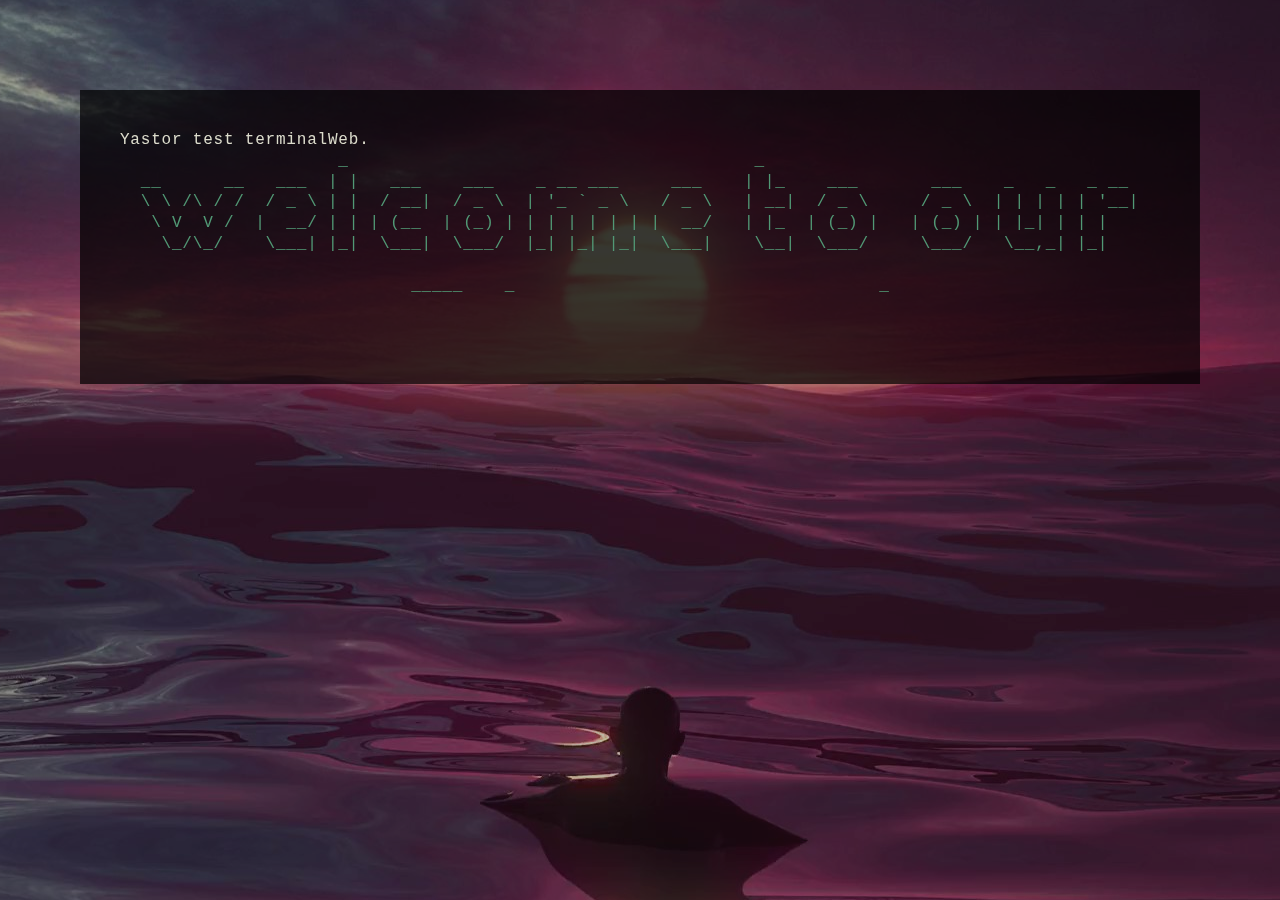
==== index.html @ 35111ea3 "1" ====
<!DOCTYPE html>
<html>
  <head>
    <!-- Global site tag (gtag.js) - Google Analytics -->
    <script async src="https://www.googletagmanager.com/gtag/js?id=G-QJ9TR5T9S2"></script>
    <script>
      window.dataLayer = window.dataLayer || [];
      function gtag(){dataLayer.push(arguments);}
      gtag('js', new Date());
    
      gtag('config', 'G-QJ9TR5T9S2');
    </script>
    <meta charset="utf-8" />
    <meta http-equiv="X-UA-Compatible" content="IE=edge" />
    <meta name="viewport" content="width=device-width, initial-scale=1" />
    <meta name="description" content="Egzamin zawodowy informatyk.">
    <meta name="keywords" content="EE09,EE08,egzamin zawodowy,informatyka,egzamin zawodowy informatyk,discord,ee.09,ee.08,inf02,inf03,inf.02,inf.03">
    <title>Yastor | Terminal</title>
    <link rel="stylesheet" type="text/css" media="screen" href="css/style.css" />
    <link rel="icon" type="image/x-icon" href="img/fav-icon.png" />
  </head>
  <body>
    <div class="black">
  <div id="full" >
    <video  muted  autoplay loop id="vid" poster="placeholder.jpg"  oncanplay="this.muted=true" class="full">
      <source  src="aaa.mp4" type="video/mp4">
    </video>
    <audio id="audio" loop autoplay muted >

      <source id = "music" src="music.mp3" type="audio/mpeg">

  </audio>
  </div>
</div>
<div id="kontener">
  <div id="black">
  <div id="window">
    <div id="terminal">
      <a id="before"></a>
    </div>
    <div id="command" onclick="$('texter').focus();">
      <textarea
        type="text"
        id="texter"
        onkeyup="typeIt(this, event)"
        onkeydown="typeIt(this, event); 
                   moveIt(this.value.length, event)"
        onkeypress="typeIt(this, event);"
        autofocus
      ></textarea>
      <div id="liner">
        <span id="typer"></span><b class="cursor" id="cursor">█</b>
      </div>
    </div>
  </div>
</div>
</div>
    <script src="js/caret.js"></script>
    <script src="js/commands.js"></script>
    <script src="js/main.js"></script>
  </body>
</html>
---- css/style.css ----
body {
    margin: 0;
    padding: 15px 20px;
    min-height: 99%;
    width: 100%;
    min-width: 550px;
    color: #519975;
    background: #211D1B;
    font-family: cursor, monospace;
    overflow-x: hidden;
  }
  .full{
    position: absolute;
    top: 0;
    left: 0;
    right: 0;
    bottom: 0;
    margin: auto;
    min-width: 50%;
    min-height: 50%;
}
#full{
    position: fixed;
    top: -50%;
    left: -50%;
    width: 200%;
    height: 200%;
    overflow: hidden;
    z-index: -100;
    filter:opacity(70%);
    
    
}
.black{
  background-color: #211D1B;
  
}

#kontener{
  width: 100%;
  height: 100%;
}

#window{
  
  padding: 40px;
  left: 50%;
  top: 10%;
  position: absolute;
  background: rgba(0, 0, 0, 0.705);
  transform: translateX(-50%) ;
  
  
}
  ::selection {
    color: #211830;
    background-color: #519975;
    
  }
  ::-moz-selection {
    color: #211830;
    background-color: #519975;
  }
  textarea {
    left: -10000px;
    position: absolute;
  }
  b {
    font-weight: bold;
    text-decoration: underline;
  }
  /* Cursor Start */
  .cursor {
    font-size: 12px;
    color: #73ABAD;
    background-color: #73ABAD;
    position: relative;
    opacity: 1;
    height: 1.5em;
    width: 10px;
    max-width: 10px;
    transform: translateY(4px);
    overflow: hidden;
    text-indent: -5px;
    display: inline-block;
    text-decoration: blink;
    animation: blinker 1s linear infinite;
  }
  @keyframes blinker {
    50% {
      opacity: 0;
    }
  }
  #command {
    cursor: text;
    height: 50px;
    color: #73ABAD;
  }
  #liner {
    line-height: 1.3em;
    margin-top: -2px;
    animation: show 0.5s ease forwards;
    animation-delay: 1.2s;
    opacity: 0;
  }
  #liner::before {
    color: #519975;
    content: "zaq1@egzaminy-zawodowe:~$";
  }
  #liner.password::before {
    content: "Password:";
  }
  @keyframes show {
    from {
      opacity: 0;
    }
    to {
      opacity: 1;
    }
  }
  /* Cursor End */
  p {
    display: block;
    line-height: 1.3em;
    margin: 0;
    overflow: hidden;
    white-space: nowrap;
    margin: 0;
    letter-spacing: 0.05em;
    animation: typing 0.5s steps(30, end);
  }
  .no-animation {
    animation: typing 0 steps(30, end);
  }
  .margin {
    margin-left: 20px;
  }
  @keyframes typing {
    from {
      width: 0;
    }
    to {
      width: 100%;
    }
  }
  .index {
    color: #DCDCCC;
  }
  .color2 {
    color: #B89076;
  }
  .command {
    color: #73ABAD;
    text-shadow: 0 0 5px #73ABAD; 
  }
  .error {
    color: #B89076;
  }
  .white {
    color: #fff;
  }
  .inherit,
  a {
    color: #9C8394;
  }
  a {
    text-decoration: inherit;
  }
  a:hover {
    background: #73ABAD;
    color: #211830;
  }
  a:focus {
    outline: 0;
  }

.links{
  font-size: 22px;
  animation: typing 0 steps(30, end);
  
  white-space: pre;
  color: #fff;
  opacity: .7;

}
#links{
  font-size: 22px;
  animation: typing 0 steps(30, end);
  
  white-space: pre;
  color: #fff;
  opacity: .7;

}
center{
  animation: typing 0 steps(30, end);
}
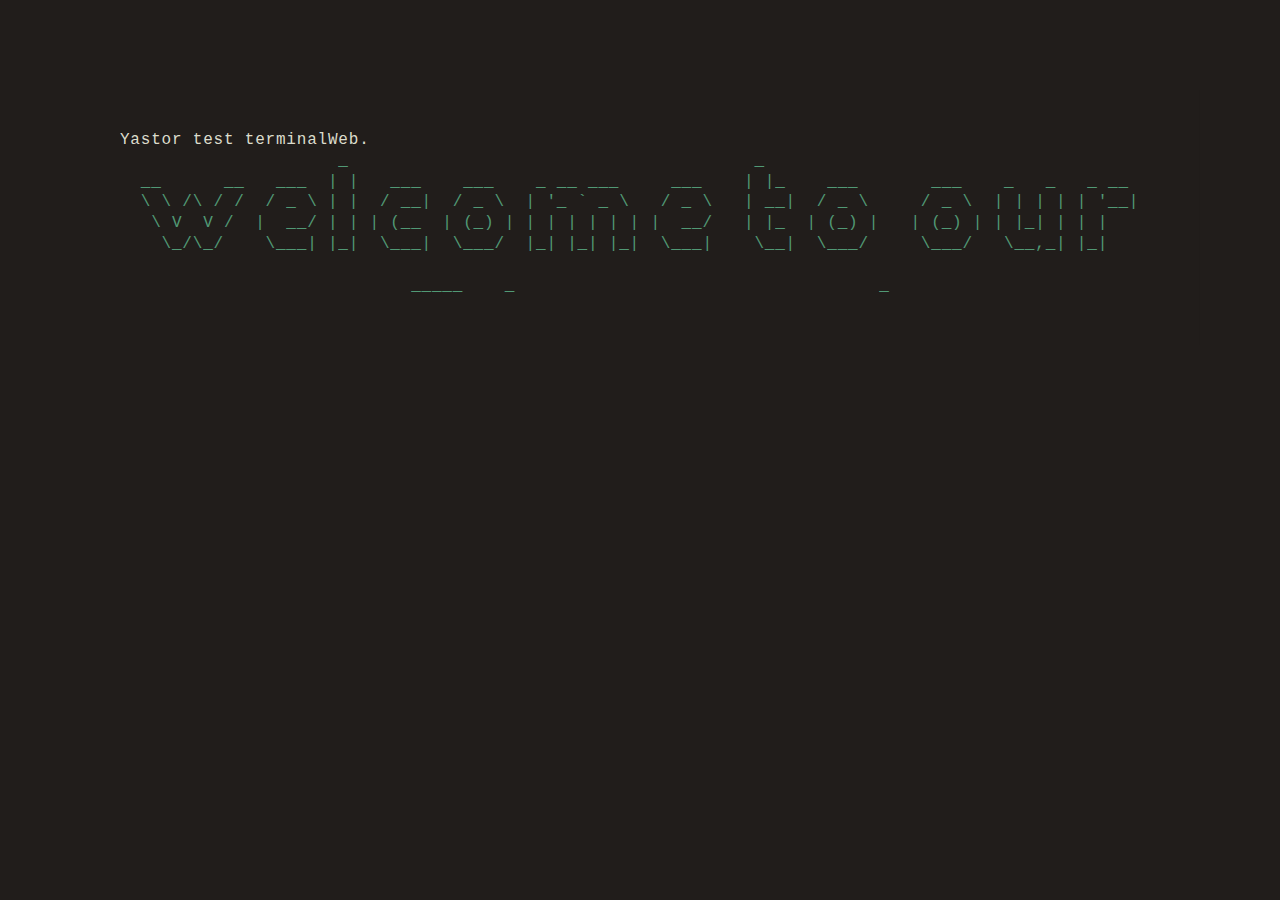
==== commit 22eec485: "dodanie sortowania" ====
--- a/index.html
+++ b/index.html
@@ -58,5 +58,6 @@
     <script src="js/caret.js"></script>
     <script src="js/commands.js"></script>
     <script src="js/main.js"></script>
+    
   </body>
 </html>--- a/css/style.css
+++ b/css/style.css
@@ -27,7 +27,7 @@
     height: 200%;
     overflow: hidden;
     z-index: -100;
-    filter:opacity(70%);
+    filter:opacity(0%);
     
     
 }
@@ -47,7 +47,7 @@
   left: 50%;
   top: 10%;
   position: absolute;
-  background: rgba(0, 0, 0, 0.705);
+  background: rgba(33, 29, 27, 1);
   transform: translateX(-50%) ;
   
   
@@ -194,4 +194,36 @@
 }
 center{
   animation: typing 0 steps(30, end);
+}
+#array {
+  color: #519975;
+	
+	height: 413px;
+	width: 598px;
+	margin: auto;
+	position: relative;
+	margin-top: 64px;
+}
+
+.block {
+	width: 28px;
+	background-color: #6b5b95;
+	position: absolute;
+	bottom: 0px;
+	transition: 0.2s all ease;
+}
+
+.block_id {
+	position: absolute;
+	color: #519975;
+	margin-top: -20px;
+	width: 100%;
+	text-align: center;
+}
+.podmiana{
+  position: absolute;
+	color: #519975;
+	margin-top: -20px;
+	width: 100%;
+	text-align: center;
 }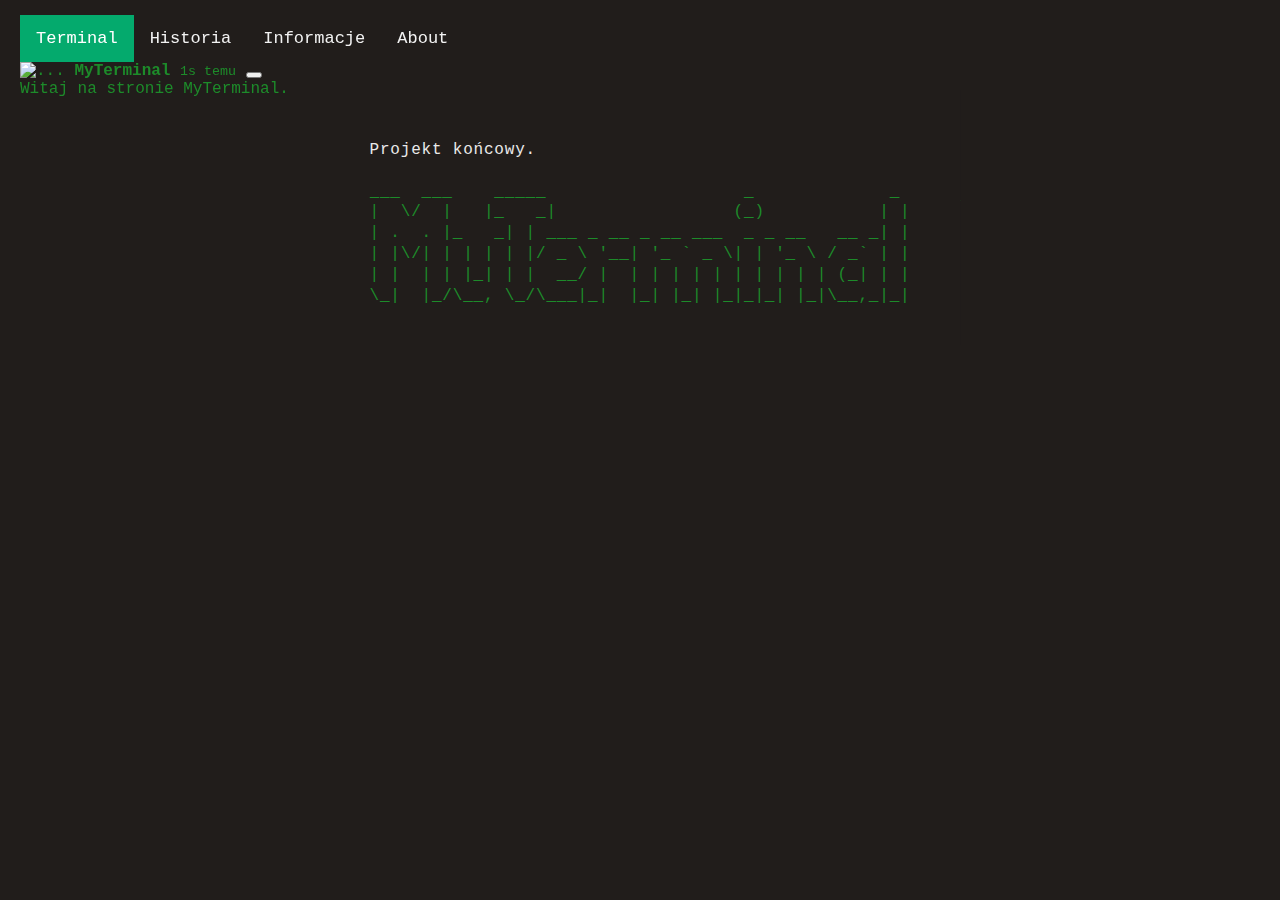
==== commit b734ca96: "nowe podstrony" ====
--- a/index.html
+++ b/index.html
@@ -1,26 +1,20 @@
 <!DOCTYPE html>
 <html>
   <head>
-    <!-- Global site tag (gtag.js) - Google Analytics -->
-    <script async src="https://www.googletagmanager.com/gtag/js?id=G-QJ9TR5T9S2"></script>
-    <script>
-      window.dataLayer = window.dataLayer || [];
-      function gtag(){dataLayer.push(arguments);}
-      gtag('js', new Date());
-    
-      gtag('config', 'G-QJ9TR5T9S2');
-    </script>
     <meta charset="utf-8" />
     <meta http-equiv="X-UA-Compatible" content="IE=edge" />
     <meta name="viewport" content="width=device-width, initial-scale=1" />
-    <meta name="description" content="Egzamin zawodowy informatyk.">
-    <meta name="keywords" content="EE09,EE08,egzamin zawodowy,informatyka,egzamin zawodowy informatyk,discord,ee.09,ee.08,inf02,inf03,inf.02,inf.03">
-    <title>Yastor | Terminal</title>
+    <meta name="description" content="Projekt koncowy">
+    <title>My | Terminal</title>
+    <link href="https://cdn.jsdelivr.net/npm/bootstrap@5.2.0/dist/css/bootstrap.min.css" rel="stylesheet" integrity="sha384-gH2yIJqKdNHPEq0n4Mqa/HGKIhSkIHeL5AyhkYV8i59U5AR6csBvApHHNl/vI1Bx" crossorigin="anonymous">
     <link rel="stylesheet" type="text/css" media="screen" href="css/style.css" />
     <link rel="icon" type="image/x-icon" href="img/fav-icon.png" />
+  
+    
   </head>
   <body>
     <div class="black">
+      
   <div id="full" >
     <video  muted  autoplay loop id="vid" poster="placeholder.jpg"  oncanplay="this.muted=true" class="full">
       <source  src="aaa.mp4" type="video/mp4">
@@ -31,14 +25,24 @@
 
   </audio>
   </div>
+  
 </div>
 <div id="kontener">
+  <div class="container-fluid">
+    <div class="topnav">
+      <a class="active" href="#home">Terminal</a>
+      <a href="historia.html">Historia</a>
+      <a href="info.html">Informacje</a>
+      <a href="#about">About</a>
+    </div>
+</div>
   <div id="black">
   <div id="window">
+    
     <div id="terminal">
       <a id="before"></a>
     </div>
-    <div id="command" onclick="$('texter').focus();">
+    <div id="command" onclick="s('texter').focus();">
       <textarea
         type="text"
         id="texter"
@@ -55,9 +59,24 @@
   </div>
 </div>
 </div>
+<div class="toast-container position-fixed bottom-0 end-0 p-3 " >
+  <div id="liveToast" class="toast bg-dark" role="alert" aria-live="assertive" aria-atomic="true">
+    <div class="toast-header">
+      <img src="/img/fav-icon.png" class="rounded me-2 w-25" alt="...">
+      <strong class="me-auto">MyTerminal</strong>
+      <small>1s temu</small>
+      <button type="button" class="btn-close" data-bs-dismiss="toast" aria-label="Close"></button>
+    </div>
+    <div class="toast-body">
+      Witaj na stronie MyTerminal.
+    </div>
+  </div>
+</div>
     <script src="js/caret.js"></script>
     <script src="js/commands.js"></script>
     <script src="js/main.js"></script>
-    
+    <script src="https://ajax.googleapis.com/ajax/libs/jquery/3.6.0/jquery.min.js"></script>
+   
+    <script src="https://cdn.jsdelivr.net/npm/bootstrap@5.2.0/dist/js/bootstrap.bundle.min.js" integrity="sha384-A3rJD856KowSb7dwlZdYEkO39Gagi7vIsF0jrRAoQmDKKtQBHUuLZ9AsSv4jD4Xa" crossorigin="anonymous"></script> 
   </body>
-</html>+</html>
--- a/css/style.css
+++ b/css/style.css
@@ -4,7 +4,7 @@
     min-height: 99%;
     width: 100%;
     min-width: 550px;
-    color: #519975;
+    color: #1d8b2a;
     background: #211D1B;
     font-family: cursor, monospace;
     overflow-x: hidden;
@@ -43,10 +43,11 @@
 
 #window{
   
-  padding: 40px;
+  padding: 50px;
   left: 50%;
   top: 10%;
-  position: absolute;
+  
+  position:absolute;
   background: rgba(33, 29, 27, 1);
   transform: translateX(-50%) ;
   
@@ -69,7 +70,7 @@
     font-weight: bold;
     text-decoration: underline;
   }
-  /* Cursor Start */
+ 
   .cursor {
     font-size: 12px;
     color: #73ABAD;
@@ -104,8 +105,8 @@
     opacity: 0;
   }
   #liner::before {
-    color: #519975;
-    content: "zaq1@egzaminy-zawodowe:~$";
+    color: #1d8b2a;
+    content: "zaq1@my-terminal:~$ ";
   }
   #liner.password::before {
     content: "Password:";
@@ -118,7 +119,7 @@
       opacity: 1;
     }
   }
-  /* Cursor End */
+
   p {
     display: block;
     line-height: 1.3em;
@@ -144,24 +145,24 @@
     }
   }
   .index {
-    color: #DCDCCC;
+    color: #e9e9e9;
   }
   .color2 {
-    color: #B89076;
+    color: #d4d4ba;
   }
   .command {
-    color: #73ABAD;
+    color: #70d8db;
     text-shadow: 0 0 5px #73ABAD; 
   }
   .error {
-    color: #B89076;
+    color: #e73131;
   }
   .white {
     color: #fff;
   }
   .inherit,
   a {
-    color: #9C8394;
+    color: #f38dd3;
   }
   a {
     text-decoration: inherit;
@@ -183,15 +184,7 @@
   opacity: .7;
 
 }
-#links{
-  font-size: 22px;
-  animation: typing 0 steps(30, end);
-  
-  white-space: pre;
-  color: #fff;
-  opacity: .7;
-
-}
+
 center{
   animation: typing 0 steps(30, end);
 }
@@ -226,4 +219,35 @@
 	margin-top: -20px;
 	width: 100%;
 	text-align: center;
+}
+
+
+/* NAV bar */
+
+.topnav {
+ 
+  overflow: hidden;
+  
+}
+
+
+.topnav a {
+  float: left;
+  color: #f2f2f2;
+  text-align: center;
+  padding: 14px 16px;
+  text-decoration: none;
+  font-size: 17px;
+}
+
+
+.topnav a:hover {
+  background-color: #04aa6d;
+  color: rgb(255, 255, 255);
+}
+
+
+.topnav a.active {
+  background-color: #04aa6d;
+  color: white;
 }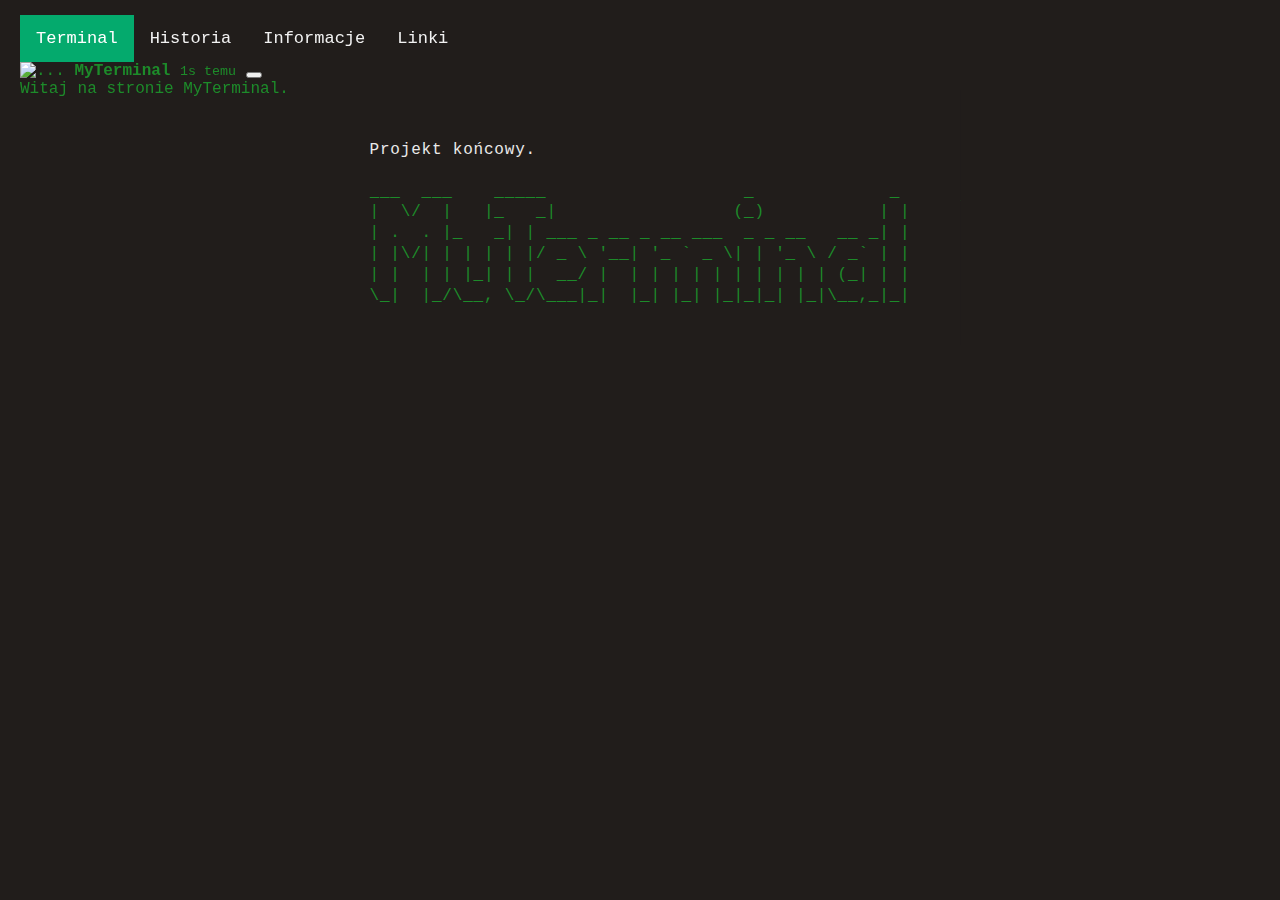
==== commit 8aa4ce25: "poprawki, linki" ====
--- a/index.html
+++ b/index.html
@@ -33,16 +33,16 @@
       <a class="active" href="#home">Terminal</a>
       <a href="historia.html">Historia</a>
       <a href="info.html">Informacje</a>
-      <a href="#about">About</a>
+      <a href="linki.html">Linki</a>
     </div>
 </div>
-  <div id="black">
+  
   <div id="window">
     
     <div id="terminal">
       <a id="before"></a>
     </div>
-    <div id="command" onclick="s('texter').focus();">
+    <div id="command" onclick="document.getElementById('texter').focus();">
       <textarea
         type="text"
         id="texter"
@@ -57,7 +57,7 @@
       </div>
     </div>
   </div>
-</div>
+
 </div>
 <div class="toast-container position-fixed bottom-0 end-0 p-3 " >
   <div id="liveToast" class="toast bg-dark" role="alert" aria-live="assertive" aria-atomic="true">
@@ -72,7 +72,7 @@
     </div>
   </div>
 </div>
-    <script src="js/caret.js"></script>
+    <script src="js/type.js"></script>
     <script src="js/commands.js"></script>
     <script src="js/main.js"></script>
     <script src="https://ajax.googleapis.com/ajax/libs/jquery/3.6.0/jquery.min.js"></script>
--- a/css/style.css
+++ b/css/style.css
@@ -31,10 +31,7 @@
     
     
 }
-.black{
-  background-color: #211D1B;
-  
-}
+
 
 #kontener{
   width: 100%;
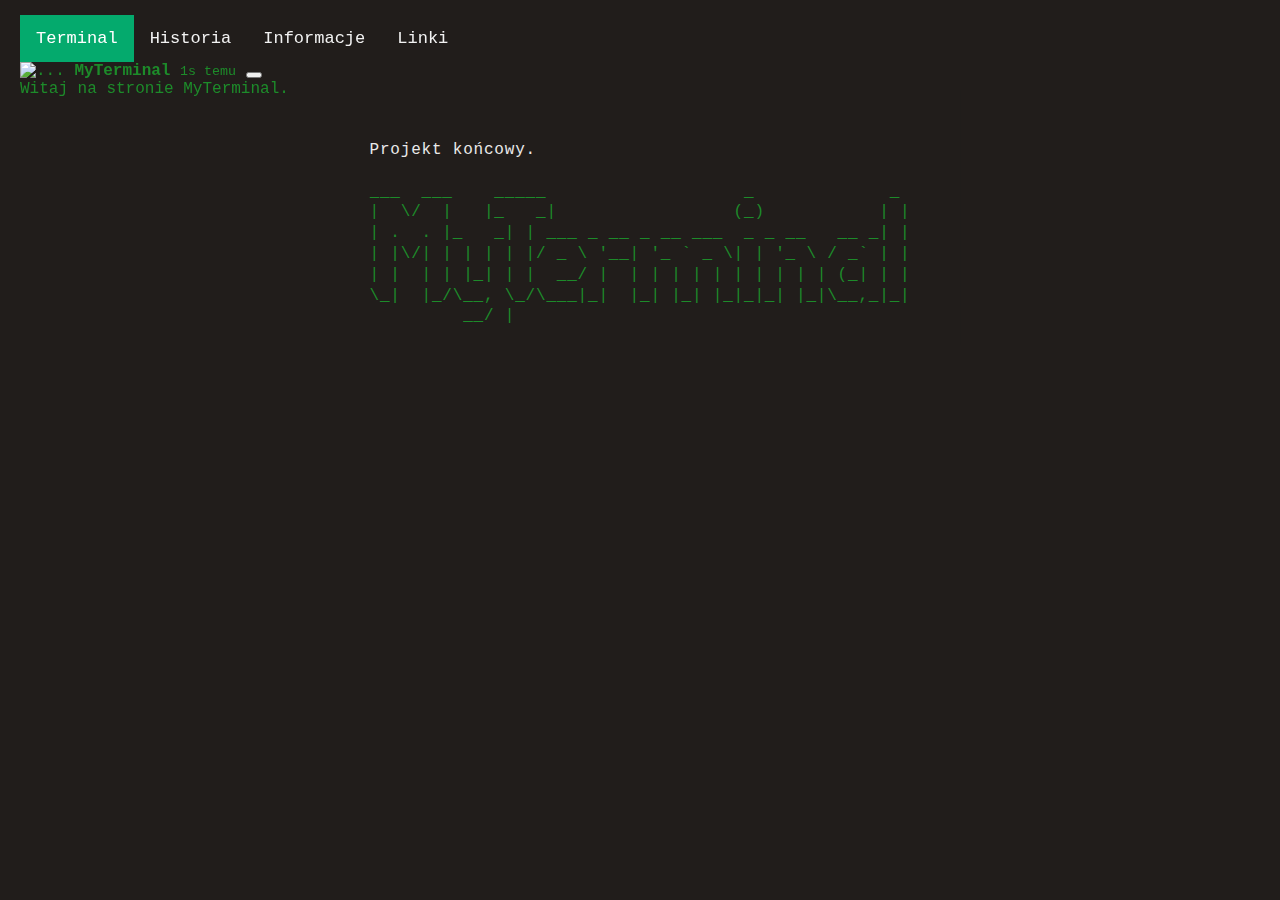
==== commit 0a0adf3a: "Add files via upload" ====
--- a/index.html
+++ b/index.html
@@ -1,82 +1,82 @@
-<!DOCTYPE html>
-<html>
-  <head>
-    <meta charset="utf-8" />
-    <meta http-equiv="X-UA-Compatible" content="IE=edge" />
-    <meta name="viewport" content="width=device-width, initial-scale=1" />
-    <meta name="description" content="Projekt koncowy">
-    <title>My | Terminal</title>
-    <link href="https://cdn.jsdelivr.net/npm/bootstrap@5.2.0/dist/css/bootstrap.min.css" rel="stylesheet" integrity="sha384-gH2yIJqKdNHPEq0n4Mqa/HGKIhSkIHeL5AyhkYV8i59U5AR6csBvApHHNl/vI1Bx" crossorigin="anonymous">
-    <link rel="stylesheet" type="text/css" media="screen" href="css/style.css" />
-    <link rel="icon" type="image/x-icon" href="img/fav-icon.png" />
-  
-    
-  </head>
-  <body>
-    <div class="black">
-      
-  <div id="full" >
-    <video  muted  autoplay loop id="vid" poster="placeholder.jpg"  oncanplay="this.muted=true" class="full">
-      <source  src="aaa.mp4" type="video/mp4">
-    </video>
-    <audio id="audio" loop autoplay muted >
-
-      <source id = "music" src="music.mp3" type="audio/mpeg">
-
-  </audio>
-  </div>
-  
-</div>
-<div id="kontener">
-  <div class="container-fluid">
-    <div class="topnav">
-      <a class="active" href="#home">Terminal</a>
-      <a href="historia.html">Historia</a>
-      <a href="info.html">Informacje</a>
-      <a href="linki.html">Linki</a>
-    </div>
-</div>
-  
-  <div id="window">
-    
-    <div id="terminal">
-      <a id="before"></a>
-    </div>
-    <div id="command" onclick="document.getElementById('texter').focus();">
-      <textarea
-        type="text"
-        id="texter"
-        onkeyup="typeIt(this, event)"
-        onkeydown="typeIt(this, event); 
-                   moveIt(this.value.length, event)"
-        onkeypress="typeIt(this, event);"
-        autofocus
-      ></textarea>
-      <div id="liner">
-        <span id="typer"></span><b class="cursor" id="cursor">█</b>
-      </div>
-    </div>
-  </div>
-
-</div>
-<div class="toast-container position-fixed bottom-0 end-0 p-3 " >
-  <div id="liveToast" class="toast bg-dark" role="alert" aria-live="assertive" aria-atomic="true">
-    <div class="toast-header">
-      <img src="/img/fav-icon.png" class="rounded me-2 w-25" alt="...">
-      <strong class="me-auto">MyTerminal</strong>
-      <small>1s temu</small>
-      <button type="button" class="btn-close" data-bs-dismiss="toast" aria-label="Close"></button>
-    </div>
-    <div class="toast-body">
-      Witaj na stronie MyTerminal.
-    </div>
-  </div>
-</div>
-    <script src="js/type.js"></script>
-    <script src="js/commands.js"></script>
-    <script src="js/main.js"></script>
-    <script src="https://ajax.googleapis.com/ajax/libs/jquery/3.6.0/jquery.min.js"></script>
-   
-    <script src="https://cdn.jsdelivr.net/npm/bootstrap@5.2.0/dist/js/bootstrap.bundle.min.js" integrity="sha384-A3rJD856KowSb7dwlZdYEkO39Gagi7vIsF0jrRAoQmDKKtQBHUuLZ9AsSv4jD4Xa" crossorigin="anonymous"></script> 
-  </body>
-</html>
+<!DOCTYPE html>
+<html>
+  <head>
+    <meta charset="utf-8" />
+    <meta http-equiv="X-UA-Compatible" content="IE=edge" />
+    <meta name="viewport" content="width=device-width, initial-scale=1" />
+    <meta name="description" content="Projekt koncowy">
+    <title>My | Terminal</title>
+    <link href="https://cdn.jsdelivr.net/npm/bootstrap@5.2.0/dist/css/bootstrap.min.css" rel="stylesheet" integrity="sha384-gH2yIJqKdNHPEq0n4Mqa/HGKIhSkIHeL5AyhkYV8i59U5AR6csBvApHHNl/vI1Bx" crossorigin="anonymous">
+    <link rel="stylesheet" type="text/css" media="screen" href="css/style.css" />
+    <link rel="icon" type="image/x-icon" href="img/fav-icon.png" />
+  
+    
+  </head>
+  <body>
+    <div class="black">
+      
+  <div id="full" >
+    <video  muted  autoplay loop id="vid" poster="placeholder.jpg"  oncanplay="this.muted=true" class="full">
+      <source  src="aaa.mp4" type="video/mp4">
+    </video>
+    <audio id="audio" loop autoplay muted >
+
+      <source id = "music" src="music.mp3" type="audio/mpeg">
+
+  </audio>
+  </div>
+  
+</div>
+<div id="kontener">
+  <div class="container-fluid">
+    <div class="topnav">
+      <a class="active" href="#home">Terminal</a>
+      <a href="historia.html">Historia</a>
+      <a href="info.html">Informacje</a>
+      <a href="linki.html">Linki</a>
+    </div>
+</div>
+  
+  <div id="window">
+    
+    <div id="terminal">
+      <a id="before"></a>
+    </div>
+    <div id="command" onclick="document.getElementById('texter').focus();">
+      <textarea
+        type="text"
+        id="texter"
+        onkeyup="typeIt(this, event)"
+        onkeydown="typeIt(this, event); 
+                   moveIt(this.value.length, event)"
+        onkeypress="typeIt(this, event);"
+        autofocus
+      ></textarea>
+      <div id="liner">
+        <span id="typer"></span><b class="cursor" id="cursor">█</b>
+      </div>
+    </div>
+  </div>
+
+</div>
+<div class="toast-container position-fixed bottom-0 end-0 p-3 " >
+  <div id="liveToast" class="toast bg-dark" role="alert" aria-live="assertive" aria-atomic="true">
+    <div class="toast-header">
+      <img src="/img/fav-icon.png" class="rounded me-2 w-25" alt="...">
+      <strong class="me-auto">MyTerminal</strong>
+      <small>1s temu</small>
+      <button type="button" class="btn-close" data-bs-dismiss="toast" aria-label="Close"></button>
+    </div>
+    <div class="toast-body">
+      Witaj na stronie MyTerminal.
+    </div>
+  </div>
+</div>
+    <script src="js/type.js"></script>
+    <script src="js/commands.js"></script>
+    <script src="js/main.js"></script>
+    <script src="https://ajax.googleapis.com/ajax/libs/jquery/3.6.0/jquery.min.js"></script>
+   
+    <script src="https://cdn.jsdelivr.net/npm/bootstrap@5.2.0/dist/js/bootstrap.bundle.min.js" integrity="sha384-A3rJD856KowSb7dwlZdYEkO39Gagi7vIsF0jrRAoQmDKKtQBHUuLZ9AsSv4jD4Xa" crossorigin="anonymous"></script> 
+  </body>
+</html>
--- a/css/style.css
+++ b/css/style.css
@@ -1,250 +1,250 @@
-body {
-    margin: 0;
-    padding: 15px 20px;
-    min-height: 99%;
-    width: 100%;
-    min-width: 550px;
-    color: #1d8b2a;
-    background: #211D1B;
-    font-family: cursor, monospace;
-    overflow-x: hidden;
-  }
-  .full{
-    position: absolute;
-    top: 0;
-    left: 0;
-    right: 0;
-    bottom: 0;
-    margin: auto;
-    min-width: 50%;
-    min-height: 50%;
-}
-#full{
-    position: fixed;
-    top: -50%;
-    left: -50%;
-    width: 200%;
-    height: 200%;
-    overflow: hidden;
-    z-index: -100;
-    filter:opacity(0%);
-    
-    
-}
-
-
-#kontener{
-  width: 100%;
-  height: 100%;
-}
-
-#window{
-  
-  padding: 50px;
-  left: 50%;
-  top: 10%;
-  
-  position:absolute;
-  background: rgba(33, 29, 27, 1);
-  transform: translateX(-50%) ;
-  
-  
-}
-  ::selection {
-    color: #211830;
-    background-color: #519975;
-    
-  }
-  ::-moz-selection {
-    color: #211830;
-    background-color: #519975;
-  }
-  textarea {
-    left: -10000px;
-    position: absolute;
-  }
-  b {
-    font-weight: bold;
-    text-decoration: underline;
-  }
- 
-  .cursor {
-    font-size: 12px;
-    color: #73ABAD;
-    background-color: #73ABAD;
-    position: relative;
-    opacity: 1;
-    height: 1.5em;
-    width: 10px;
-    max-width: 10px;
-    transform: translateY(4px);
-    overflow: hidden;
-    text-indent: -5px;
-    display: inline-block;
-    text-decoration: blink;
-    animation: blinker 1s linear infinite;
-  }
-  @keyframes blinker {
-    50% {
-      opacity: 0;
-    }
-  }
-  #command {
-    cursor: text;
-    height: 50px;
-    color: #73ABAD;
-  }
-  #liner {
-    line-height: 1.3em;
-    margin-top: -2px;
-    animation: show 0.5s ease forwards;
-    animation-delay: 1.2s;
-    opacity: 0;
-  }
-  #liner::before {
-    color: #1d8b2a;
-    content: "zaq1@my-terminal:~$ ";
-  }
-  #liner.password::before {
-    content: "Password:";
-  }
-  @keyframes show {
-    from {
-      opacity: 0;
-    }
-    to {
-      opacity: 1;
-    }
-  }
-
-  p {
-    display: block;
-    line-height: 1.3em;
-    margin: 0;
-    overflow: hidden;
-    white-space: nowrap;
-    margin: 0;
-    letter-spacing: 0.05em;
-    animation: typing 0.5s steps(30, end);
-  }
-  .no-animation {
-    animation: typing 0 steps(30, end);
-  }
-  .margin {
-    margin-left: 20px;
-  }
-  @keyframes typing {
-    from {
-      width: 0;
-    }
-    to {
-      width: 100%;
-    }
-  }
-  .index {
-    color: #e9e9e9;
-  }
-  .color2 {
-    color: #d4d4ba;
-  }
-  .command {
-    color: #70d8db;
-    text-shadow: 0 0 5px #73ABAD; 
-  }
-  .error {
-    color: #e73131;
-  }
-  .white {
-    color: #fff;
-  }
-  .inherit,
-  a {
-    color: #f38dd3;
-  }
-  a {
-    text-decoration: inherit;
-  }
-  a:hover {
-    background: #73ABAD;
-    color: #211830;
-  }
-  a:focus {
-    outline: 0;
-  }
-
-.links{
-  font-size: 22px;
-  animation: typing 0 steps(30, end);
-  
-  white-space: pre;
-  color: #fff;
-  opacity: .7;
-
-}
-
-center{
-  animation: typing 0 steps(30, end);
-}
-#array {
-  color: #519975;
-	
-	height: 413px;
-	width: 598px;
-	margin: auto;
-	position: relative;
-	margin-top: 64px;
-}
-
-.block {
-	width: 28px;
-	background-color: #6b5b95;
-	position: absolute;
-	bottom: 0px;
-	transition: 0.2s all ease;
-}
-
-.block_id {
-	position: absolute;
-	color: #519975;
-	margin-top: -20px;
-	width: 100%;
-	text-align: center;
-}
-.podmiana{
-  position: absolute;
-	color: #519975;
-	margin-top: -20px;
-	width: 100%;
-	text-align: center;
-}
-
-
-/* NAV bar */
-
-.topnav {
- 
-  overflow: hidden;
-  
-}
-
-
-.topnav a {
-  float: left;
-  color: #f2f2f2;
-  text-align: center;
-  padding: 14px 16px;
-  text-decoration: none;
-  font-size: 17px;
-}
-
-
-.topnav a:hover {
-  background-color: #04aa6d;
-  color: rgb(255, 255, 255);
-}
-
-
-.topnav a.active {
-  background-color: #04aa6d;
-  color: white;
+body {
+    margin: 0;
+    padding: 15px 20px;
+    min-height: 99%;
+    width: 100%;
+    min-width: 550px;
+    color: #1d8b2a;
+    background: #211D1B;
+    font-family: cursor, monospace;
+    overflow-x: hidden;
+  }
+  .full{
+    position: absolute;
+    top: 0;
+    left: 0;
+    right: 0;
+    bottom: 0;
+    margin: auto;
+    min-width: 50%;
+    min-height: 50%;
+}
+#full{
+    position: fixed;
+    top: -50%;
+    left: -50%;
+    width: 200%;
+    height: 200%;
+    overflow: hidden;
+    z-index: -100;
+    filter:opacity(0%);
+    
+    
+}
+
+
+#kontener{
+  width: 100%;
+  height: 100%;
+}
+
+#window{
+  
+  padding: 50px;
+  left: 50%;
+  top: 10%;
+  
+  position:absolute;
+  background: rgba(33, 29, 27, 1);
+  transform: translateX(-50%) ;
+  
+  
+}
+  ::selection {
+    color: #211830;
+    background-color: #519975;
+    
+  }
+  ::-moz-selection {
+    color: #211830;
+    background-color: #519975;
+  }
+  textarea {
+    left: -10000px;
+    position: absolute;
+  }
+  b {
+    font-weight: bold;
+    text-decoration: underline;
+  }
+ 
+  .cursor {
+    font-size: 12px;
+    color: #73ABAD;
+    background-color: #73ABAD;
+    position: relative;
+    opacity: 1;
+    height: 1.5em;
+    width: 10px;
+    max-width: 10px;
+    transform: translateY(4px);
+    overflow: hidden;
+    text-indent: -5px;
+    display: inline-block;
+    text-decoration: blink;
+    animation: blinker 1s linear infinite;
+  }
+  @keyframes blinker {
+    50% {
+      opacity: 0;
+    }
+  }
+  #command {
+    cursor: text;
+    height: 50px;
+    color: #73ABAD;
+  }
+  #liner {
+    line-height: 1.3em;
+    margin-top: -2px;
+    animation: show 0.5s ease forwards;
+    animation-delay: 1.2s;
+    opacity: 0;
+  }
+  #liner::before {
+    color: #1d8b2a;
+    content: "zaq1@my-terminal:~$ ";
+  }
+  #liner.password::before {
+    content: "Password:";
+  }
+  @keyframes show {
+    from {
+      opacity: 0;
+    }
+    to {
+      opacity: 1;
+    }
+  }
+
+  p {
+    display: block;
+    line-height: 1.3em;
+    margin: 0;
+    overflow: hidden;
+    white-space: nowrap;
+    margin: 0;
+    letter-spacing: 0.05em;
+    animation: typing 0.5s steps(30, end);
+  }
+  .no-animation {
+    animation: typing 0 steps(30, end);
+  }
+  .margin {
+    margin-left: 20px;
+  }
+  @keyframes typing {
+    from {
+      width: 0;
+    }
+    to {
+      width: 100%;
+    }
+  }
+  .index {
+    color: #e9e9e9;
+  }
+  .color2 {
+    color: #d4d4ba;
+  }
+  .command {
+    color: #70d8db;
+    text-shadow: 0 0 5px #73ABAD; 
+  }
+  .error {
+    color: #e73131;
+  }
+  .white {
+    color: #fff;
+  }
+  .inherit,
+  a {
+    color: #f38dd3;
+  }
+  a {
+    text-decoration: inherit;
+  }
+  a:hover {
+    background: #73ABAD;
+    color: #211830;
+  }
+  a:focus {
+    outline: 0;
+  }
+
+.links{
+  font-size: 22px;
+  animation: typing 0 steps(30, end);
+  
+  white-space: pre;
+  color: #fff;
+  opacity: .7;
+
+}
+
+center{
+  animation: typing 0 steps(30, end);
+}
+#array {
+  color: #519975;
+	
+	height: 413px;
+	width: 598px;
+	margin: auto;
+	position: relative;
+	margin-top: 64px;
+}
+
+.block {
+	width: 28px;
+	background-color: #6b5b95;
+	position: absolute;
+	bottom: 0px;
+	transition: 0.2s all ease;
+}
+
+.block_id {
+	position: absolute;
+	color: #519975;
+	margin-top: -20px;
+	width: 100%;
+	text-align: center;
+}
+.podmiana{
+  position: absolute;
+	color: #519975;
+	margin-top: -20px;
+	width: 100%;
+	text-align: center;
+}
+
+
+/* NAV bar */
+
+.topnav {
+ 
+  overflow: hidden;
+  
+}
+
+
+.topnav a {
+  float: left;
+  color: #f2f2f2;
+  text-align: center;
+  padding: 14px 16px;
+  text-decoration: none;
+  font-size: 17px;
+}
+
+
+.topnav a:hover {
+  background-color: #04aa6d;
+  color: rgb(255, 255, 255);
+}
+
+
+.topnav a.active {
+  background-color: #04aa6d;
+  color: white;
 }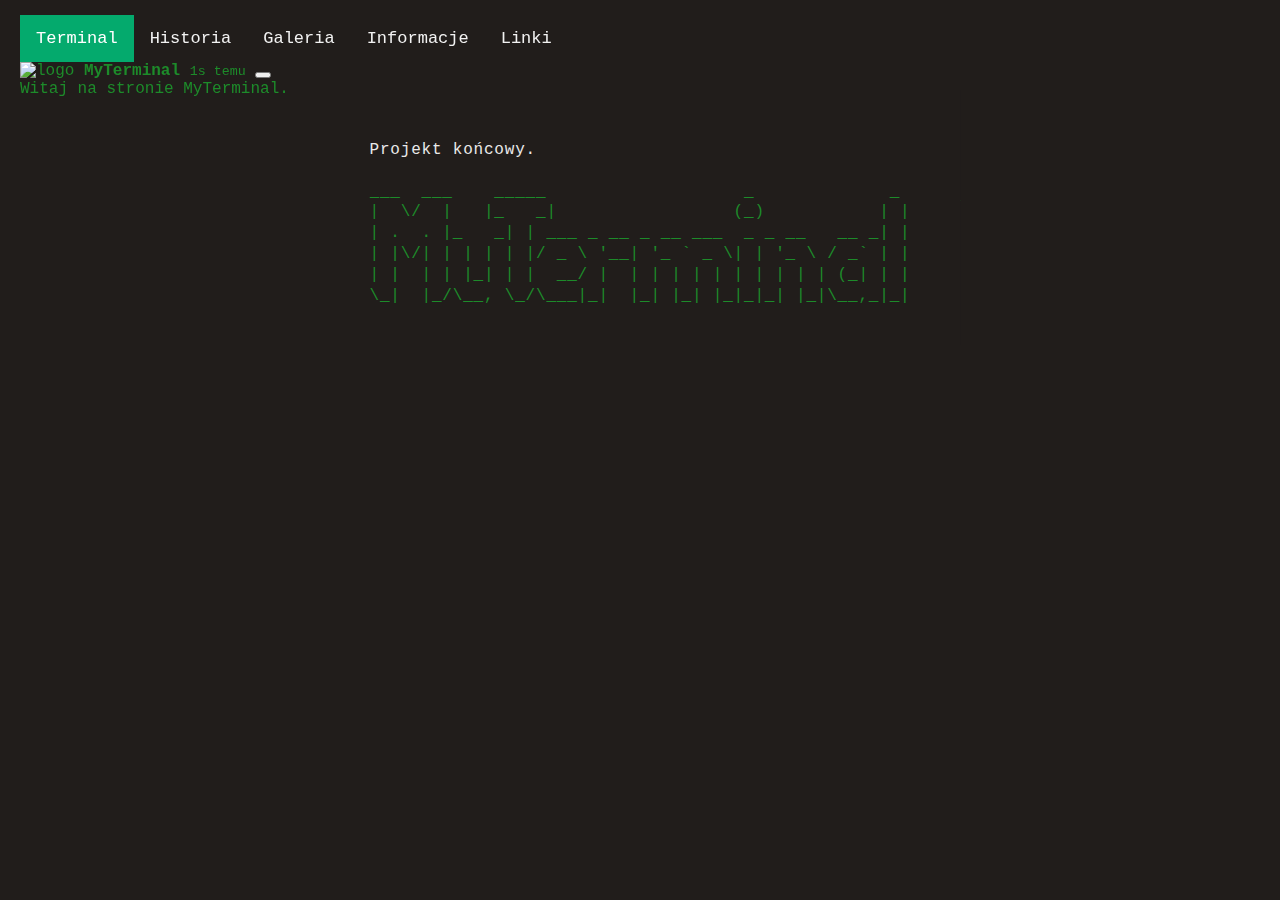
==== commit 31da5b95: "Add files via upload" ====
--- a/index.html
+++ b/index.html
@@ -1,6 +1,6 @@
 <!DOCTYPE html>
 <html>
-  <head>
+<head>
     <meta charset="utf-8" />
     <meta http-equiv="X-UA-Compatible" content="IE=edge" />
     <meta name="viewport" content="width=device-width, initial-scale=1" />
@@ -8,34 +8,32 @@
     <title>My | Terminal</title>
     <link href="https://cdn.jsdelivr.net/npm/bootstrap@5.2.0/dist/css/bootstrap.min.css" rel="stylesheet" integrity="sha384-gH2yIJqKdNHPEq0n4Mqa/HGKIhSkIHeL5AyhkYV8i59U5AR6csBvApHHNl/vI1Bx" crossorigin="anonymous">
     <link rel="stylesheet" type="text/css" media="screen" href="css/style.css" />
-    <link rel="icon" type="image/x-icon" href="img/fav-icon.png" />
-  
-    
-  </head>
-  <body>
-    <div class="black">
+    <link rel="icon" type="image/x-icon" href="img/fav-icon.png" />  
+</head>
+
+<body>
+<div class="black">
       
-  <div id="full" >
-    <video  muted  autoplay loop id="vid" poster="placeholder.jpg"  oncanplay="this.muted=true" class="full">
-      <source  src="aaa.mp4" type="video/mp4">
-    </video>
-    <audio id="audio" loop autoplay muted >
-
-      <source id = "music" src="music.mp3" type="audio/mpeg">
-
-  </audio>
+    <div id="full" >
+      <video  muted  autoplay loop id="vid" poster="img/placeholder.jpg"  oncanplay="this.muted=true" class="full">
+          <source  src="zasoby/aaa.mp4" type="video/mp4">
+      </video>
+      <audio id="audio" loop autoplay muted >
+          <source id = "music" src="zasoby/music.mp3" type="audio/mpeg">
+      </audio>
   </div>
   
 </div>
 <div id="kontener">
   <div class="container-fluid">
     <div class="topnav">
-      <a class="active" href="#home">Terminal</a>
+      <a class="active" href="index.html">Terminal</a>
       <a href="historia.html">Historia</a>
-      <a href="info.html">Informacje</a>
+      <a href="galeria.html">Galeria</a>
+      <a href="info.html">Informacje</a>      
       <a href="linki.html">Linki</a>
     </div>
-</div>
+  </div>
   
   <div id="window">
     
@@ -43,26 +41,28 @@
       <a id="before"></a>
     </div>
     <div id="command" onclick="document.getElementById('texter').focus();">
-      <textarea
-        type="text"
-        id="texter"
-        onkeyup="typeIt(this, event)"
-        onkeydown="typeIt(this, event); 
-                   moveIt(this.value.length, event)"
-        onkeypress="typeIt(this, event);"
+
+      <textarea type="text" id="texter"   onkeyup="typee(this, event)"  onkeydown="typee(this, event); movee(this.value.length, event)"
+        onkeypress="typee(this, event);"
         autofocus
       ></textarea>
+
       <div id="liner">
         <span id="typer"></span><b class="cursor" id="cursor">█</b>
       </div>
+
     </div>
+
   </div>
 
+
 </div>
+
+
 <div class="toast-container position-fixed bottom-0 end-0 p-3 " >
   <div id="liveToast" class="toast bg-dark" role="alert" aria-live="assertive" aria-atomic="true">
     <div class="toast-header">
-      <img src="/img/fav-icon.png" class="rounded me-2 w-25" alt="...">
+      <img src="/img/fav-icon.png" class="rounded me-2 w-25" alt="logo">
       <strong class="me-auto">MyTerminal</strong>
       <small>1s temu</small>
       <button type="button" class="btn-close" data-bs-dismiss="toast" aria-label="Close"></button>
@@ -72,11 +72,13 @@
     </div>
   </div>
 </div>
+
     <script src="js/type.js"></script>
     <script src="js/commands.js"></script>
     <script src="js/main.js"></script>
     <script src="https://ajax.googleapis.com/ajax/libs/jquery/3.6.0/jquery.min.js"></script>
    
     <script src="https://cdn.jsdelivr.net/npm/bootstrap@5.2.0/dist/js/bootstrap.bundle.min.js" integrity="sha384-A3rJD856KowSb7dwlZdYEkO39Gagi7vIsF0jrRAoQmDKKtQBHUuLZ9AsSv4jD4Xa" crossorigin="anonymous"></script> 
+  
   </body>
 </html>
--- a/css/style.css
+++ b/css/style.css
@@ -50,25 +50,25 @@
   
   
 }
-  ::selection {
+::selection {
     color: #211830;
     background-color: #519975;
     
   }
-  ::-moz-selection {
+::-moz-selection {
     color: #211830;
     background-color: #519975;
   }
-  textarea {
+textarea {
     left: -10000px;
     position: absolute;
   }
-  b {
+b {
     font-weight: bold;
     text-decoration: underline;
   }
  
-  .cursor {
+.cursor {
     font-size: 12px;
     color: #73ABAD;
     background-color: #73ABAD;
@@ -84,31 +84,31 @@
     text-decoration: blink;
     animation: blinker 1s linear infinite;
   }
-  @keyframes blinker {
+@keyframes blinker {
     50% {
       opacity: 0;
     }
   }
-  #command {
+#command {
     cursor: text;
     height: 50px;
     color: #73ABAD;
   }
-  #liner {
+#liner {
     line-height: 1.3em;
     margin-top: -2px;
     animation: show 0.5s ease forwards;
     animation-delay: 1.2s;
     opacity: 0;
   }
-  #liner::before {
+#liner::before {
     color: #1d8b2a;
     content: "zaq1@my-terminal:~$ ";
   }
-  #liner.password::before {
+#liner.password::before {
     content: "Password:";
   }
-  @keyframes show {
+@keyframes show {
     from {
       opacity: 0;
     }
@@ -117,7 +117,7 @@
     }
   }
 
-  p {
+p {
     display: block;
     line-height: 1.3em;
     margin: 0;
@@ -127,50 +127,50 @@
     letter-spacing: 0.05em;
     animation: typing 0.5s steps(30, end);
   }
-  .no-animation {
+.no-animation {
     animation: typing 0 steps(30, end);
   }
-  .margin {
+.margin {
     margin-left: 20px;
   }
-  @keyframes typing {
+@keyframes typing {
     from {
       width: 0;
     }
     to {
       width: 100%;
     }
-  }
-  .index {
-    color: #e9e9e9;
-  }
-  .color2 {
-    color: #d4d4ba;
-  }
-  .command {
-    color: #70d8db;
-    text-shadow: 0 0 5px #73ABAD; 
-  }
-  .error {
-    color: #e73131;
-  }
-  .white {
-    color: #fff;
-  }
-  .inherit,
-  a {
-    color: #f38dd3;
-  }
-  a {
-    text-decoration: inherit;
-  }
-  a:hover {
-    background: #73ABAD;
-    color: #211830;
-  }
-  a:focus {
-    outline: 0;
-  }
+}
+.index {
+  color: #e9e9e9;
+}
+.color2 {
+  color: #d4d4ba;
+}
+.command {
+  color: #70d8db;
+  text-shadow: 0 0 5px #73ABAD; 
+}
+.error {
+  color: #e73131;
+}
+.white {
+  color: #fff;
+}
+.inherit,
+a {
+  color: #f38dd3;
+}
+a {
+  text-decoration: inherit;
+}
+a:hover {
+  background: #73ABAD;
+  color: #211830;
+}
+a:focus {
+  outline: 0;
+}
 
 .links{
   font-size: 22px;
